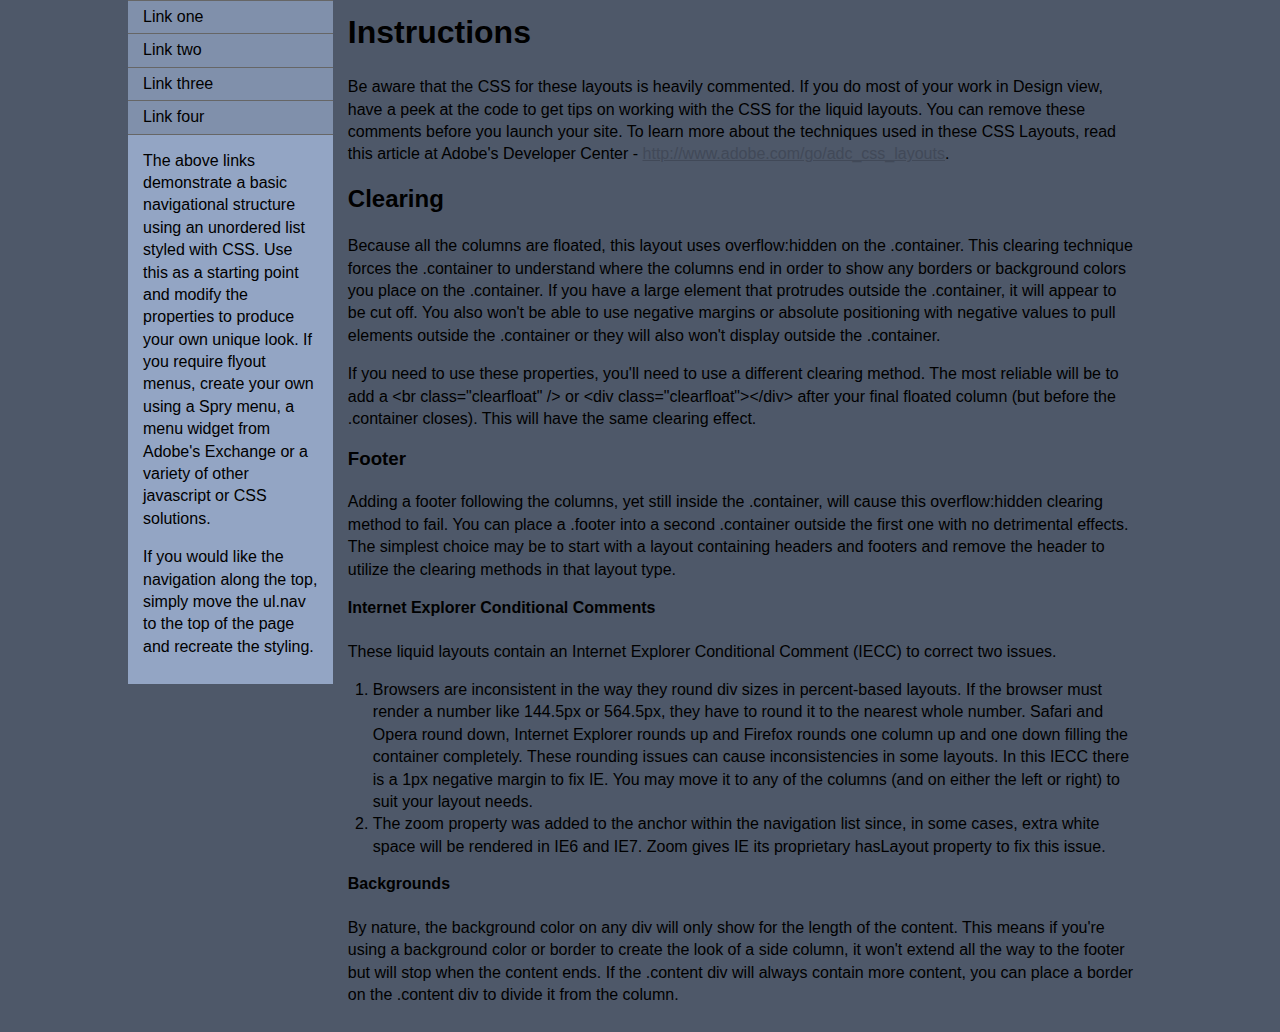
==== WPD/index.html @ c45d17a8 "Put my sandbox stuff on github." ====
<!doctype html>
<html>
<head>
<meta charset="utf-8">
<title>Untitled Document</title>
<style>
.content { margin-right: -1px; } /* this 1px negative margin can be placed on any of the columns in this layout with the same corrective effect. */
ul.nav a { zoom: 1; }  /* the zoom property gives IE the hasLayout trigger it needs to correct extra whiltespace between the links */
</style>
<link href="main.css" rel="stylesheet" type="text/css">
<![endif]-->
</head>

<body>

<div class="container">
  <div class="sidebar1">
    <ul class="nav">
      <li><a href="#">Link one</a></li>
      <li><a href="#">Link two</a></li>
      <li><a href="#">Link three</a></li>
      <li><a href="#">Link four</a></li>
    </ul>
    <p> The above links demonstrate a basic navigational structure using an unordered list styled with CSS. Use this as a starting point and modify the properties to produce your own unique look. If you require flyout menus, create your own using a Spry menu, a menu widget from Adobe's Exchange or a variety of other javascript or CSS solutions.</p>
    <p>If you would like the navigation along the top, simply move the ul.nav to the top of the page and recreate the styling.</p>
    <!-- end .sidebar1 --></div>
  <div class="content">
    <h1>Instructions</h1>
    <p>Be aware that the CSS for these layouts is heavily commented. If you do most of your work in Design view, have a peek at the code to get tips on working with the CSS for the liquid layouts. You can remove these comments before you launch your site. To learn more about the techniques used in these CSS Layouts, read this article at Adobe's Developer Center - <a href="http://www.adobe.com/go/adc_css_layouts">http://www.adobe.com/go/adc_css_layouts</a>.</p>
    <h2>Clearing</h2>
    <p>Because all the columns are floated, this layout uses overflow:hidden on the .container. This clearing technique forces the .container to understand where the columns end in order to show any borders or background colors you place on the .container. If you have a large element that protrudes outside the .container, it will appear to be cut off. You also won't be able to use negative margins or absolute positioning with negative values to pull elements outside the .container or they will also won't display outside the .container.</p>
    <p>If you need to use these properties, you'll need to use a different clearing method. The most reliable will be to add a &lt;br class=&quot;clearfloat&quot; /&gt; or &lt;div  class=&quot;clearfloat&quot;&gt;&lt;/div&gt; after your final floated column (but before the .container closes). This will have the same clearing effect.</p>
    <h3>Footer</h3>
    <p>Adding a footer following the columns, yet still inside the .container, will cause this overflow:hidden clearing method to fail. You can place a .footer into a second .container outside the first one with no detrimental effects. The simplest choice may be to start with a layout containing headers and footers and remove the header to utilize the clearing methods in that layout type.</p>
    <h4>Internet Explorer Conditional Comments</h4>
    <p>These liquid layouts contain an Internet Explorer Conditional Comment (IECC) to correct two issues. </p>
    <ol>
      <li>Browsers are inconsistent in the way they round div sizes in percent-based layouts. If the browser must render a number like 144.5px or 564.5px, they have to round it to the nearest whole number. Safari and Opera round down, Internet Explorer rounds up and Firefox rounds one column up and one down filling the container completely. These rounding issues can cause inconsistencies in some layouts. In this IECC there is a 1px negative margin to fix IE. You may move it to any of the columns (and on either the left or right) to suit your layout needs.</li>
      <li>The zoom property was added to the anchor within the navigation list since, in some cases, extra white space will be rendered in IE6 and IE7. Zoom gives IE its proprietary hasLayout property to fix this issue.</li>
    </ol>
    <h4>Backgrounds</h4>
    <p>By nature, the background color on any div will only show for the length of the content. This means if you're using a background color or border to create the look of a side column, it won't extend all the way to the footer but will stop when the content ends. If the .content div will always contain more content, you can place a border on the .content div to divide it from the column.</p>
    <!-- end .content --></div>
  <!-- end .container --></div>
</body>
</html>
---- WPD/main.css ----
@charset "utf-8";
body {
	font: 100%/1.4 Verdana, Arial, Helvetica, sans-serif;
	background-color: #4E5869;
	margin: 0;
	padding: 0;
	color: #000;
}

/* ~~ Element/tag selectors ~~ */
ul, ol, dl { /* Due to variations between browsers, it's best practices to zero padding and margin on lists. For consistency, you can either specify the amounts you want here, or on the list items (LI, DT, DD) they contain. Remember that what you do here will cascade to the .nav list unless you write a more specific selector. */
	padding: 0;
	margin: 0;
}
h1, h2, h3, h4, h5, h6, p {
	margin-top: 0;	 /* removing the top margin gets around an issue where margins can escape from their containing div. The remaining bottom margin will hold it away from any elements that follow. */
	padding-right: 15px;
	padding-left: 15px; /* adding the padding to the sides of the elements within the divs, instead of the divs themselves, gets rid of any box model math. A nested div with side padding can also be used as an alternate method. */
}
a img { /* this selector removes the default blue border displayed in some browsers around an image when it is surrounded by a link */
	border: none;
}

/* ~~ Styling for your site's links must remain in this order - including the group of selectors that create the hover effect. ~~ */
a:link {
	color:#414958;
	text-decoration: underline; /* unless you style your links to look extremely unique, it's best to provide underlines for quick visual identification */
}
a:visited {
	color: #4E5869;
	text-decoration: underline;
}
a:hover, a:active, a:focus { /* this group of selectors will give a keyboard navigator the same hover experience as the person using a mouse. */
	text-decoration: none;
}

/* ~~ this container surrounds all other divs giving them their percentage-based width ~~ */
.container {
	width: 80%;
	max-width: 1260px;/* a max-width may be desirable to keep this layout from getting too wide on a large monitor. This keeps line length more readable. IE6 does not respect this declaration. */
	min-width: 780px;/* a min-width may be desirable to keep this layout from getting too narrow. This keeps line length more readable in the side columns. IE6 does not respect this declaration. */
	background-color: #FFF;
	margin: 0 auto; /* the auto value on the sides, coupled with the width, centers the layout. It is not needed if you set the .container's width to 100%. */
}

/* ~~ the header is not given a width. It will extend the full width of your layout. It contains an image placeholder that should be replaced with your own linked logo ~~ */
.header {
	background-color: #6F7D94;
}

/* ~~ These are the columns for the layout. ~~ 

1) Padding is only placed on the top and/or bottom of the divs. The elements within these divs have padding on their sides. This saves you from any "box model math". Keep in mind, if you add any side padding or border to the div itself, it will be added to the width you define to create the *total* width. You may also choose to remove the padding on the element in the div and place a second div within it with no width and the padding necessary for your design.

2) No margin has been given to the columns since they are all floated. If you must add margin, avoid placing it on the side you're floating toward (for example: a right margin on a div set to float right). Many times, padding can be used instead. For divs where this rule must be broken, you should add a "display:inline" declaration to the div's rule to tame a bug where some versions of Internet Explorer double the margin.

3) Since classes can be used multiple times in a document (and an element can also have multiple classes applied), the columns have been assigned class names instead of IDs. For example, two sidebar divs could be stacked if necessary. These can very easily be changed to IDs if that's your preference, as long as you'll only be using them once per document.

4) If you prefer your nav on the right instead of the left, simply float these columns the opposite direction (all right instead of all left) and they'll render in reverse order. There's no need to move the divs around in the HTML source.

*/
.sidebar1 {
	float: left;
	width: 20%;
	background-color: #93A5C4;
	padding-bottom: 10px;
}
.content {
	padding: 10px 0;
	width: 80%;
	float: left;
}

/* ~~ This grouped selector gives the lists in the .content area space ~~ */
.content ul, .content ol { 
	padding: 0 15px 15px 40px; /* this padding mirrors the right padding in the headings and paragraph rule above. Padding was placed on the bottom for space between other elements on the lists and on the left to create the indention. These may be adjusted as you wish. */
}

/* ~~ The navigation list styles (can be removed if you choose to use a premade flyout menu like Spry) ~~ */
ul.nav {
	list-style: none; /* this removes the list marker */
	border-top: 1px solid #666; /* this creates the top border for the links - all others are placed using a bottom border on the LI */
	margin-bottom: 15px; /* this creates the space between the navigation on the content below */
}
ul.nav li {
	border-bottom: 1px solid #666; /* this creates the button separation */
}
ul.nav a, ul.nav a:visited { /* grouping these selectors makes sure that your links retain their button look even after being visited */
	padding: 5px 5px 5px 15px;
	display: block; /* this gives the link block properties causing it to fill the whole LI containing it. This causes the entire area to react to a mouse click. */
	text-decoration: none;
	background-color: #8090AB;
	color: #000;
}
ul.nav a:hover, ul.nav a:active, ul.nav a:focus { /* this changes the background and text color for both mouse and keyboard navigators */
	background-color: #6F7D94;
	color: #FFF;
}

/* ~~ The footer ~~ */
.footer {
	padding: 10px 0;
	background-color: #6F7D94;
	position: relative;/* this gives IE6 hasLayout to properly clear */
	clear: both; /* this clear property forces the .container to understand where the columns end and contain them */
}

/* ~~ miscellaneous float/clear classes ~~ */
.fltrt {  /* this class can be used to float an element right in your page. The floated element must precede the element it should be next to on the page. */
	float: right;
	margin-left: 8px;
}
.fltlft { /* this class can be used to float an element left in your page. The floated element must precede the element it should be next to on the page. */
	float: left;
	margin-right: 8px;
}
.clearfloat { /* this class can be placed on a <br /> or empty div as the final element following the last floated div (within the #container) if the #footer is removed or taken out of the #container */
	clear:both;
	height:0;
	font-size: 1px;
	line-height: 0px;
}
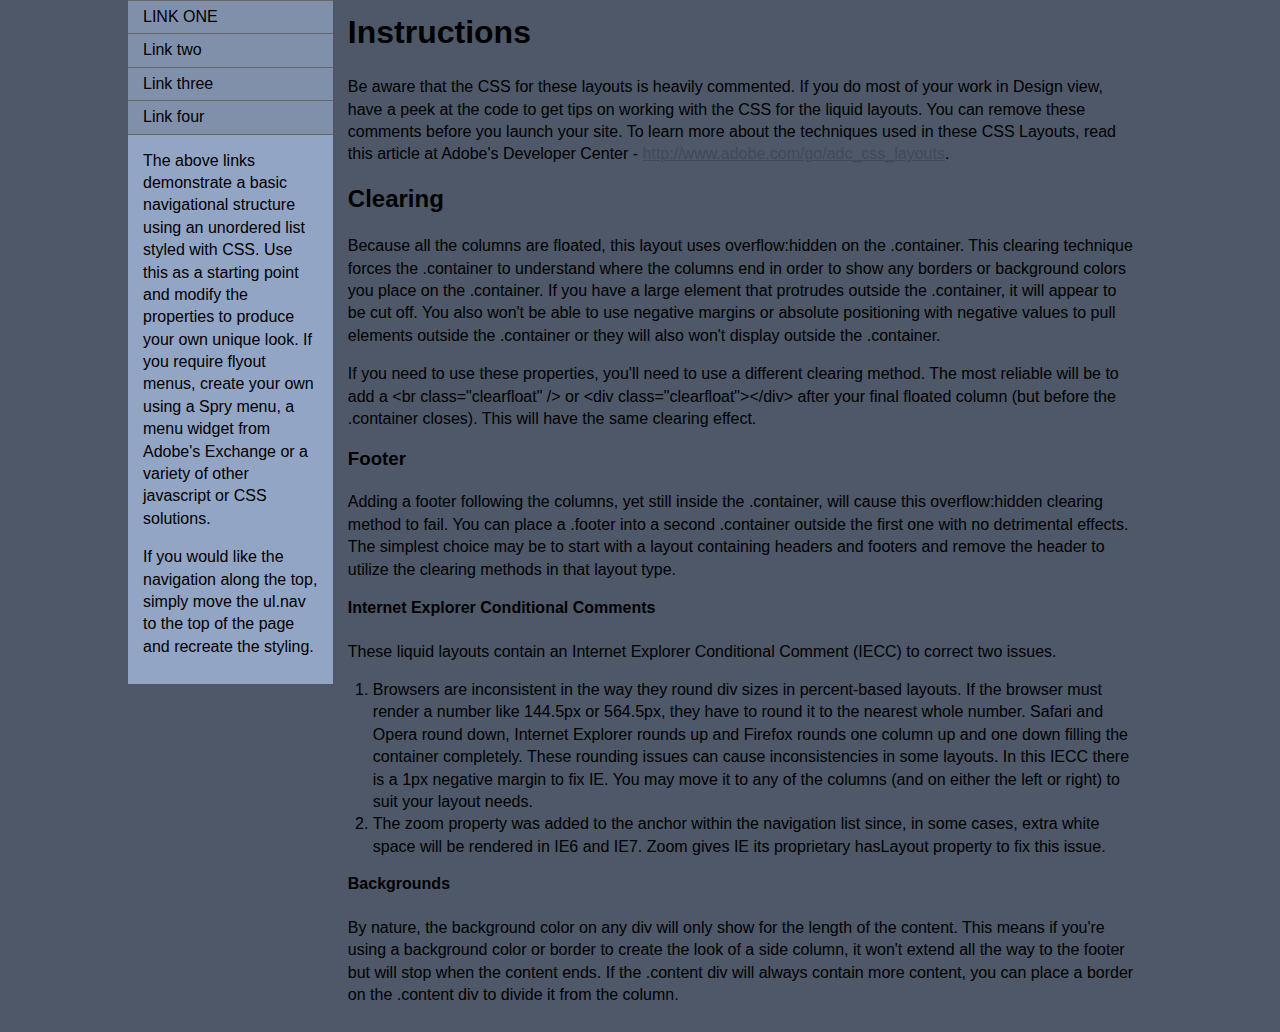
==== commit dfbbf4db: "Added an image." ====
--- a/WPD/index.html
+++ b/WPD/index.html
@@ -16,8 +16,8 @@
 <div class="container">
   <div class="sidebar1">
     <ul class="nav">
-      <li><a href="#">Link one</a></li>
-      <li><a href="#">Link two</a></li>
+      <li><a href="sub1/index.html">LINK ONE</a></li>
+      <li><a href="sub2/index.html">Link two</a></li>
       <li><a href="#">Link three</a></li>
       <li><a href="#">Link four</a></li>
     </ul>
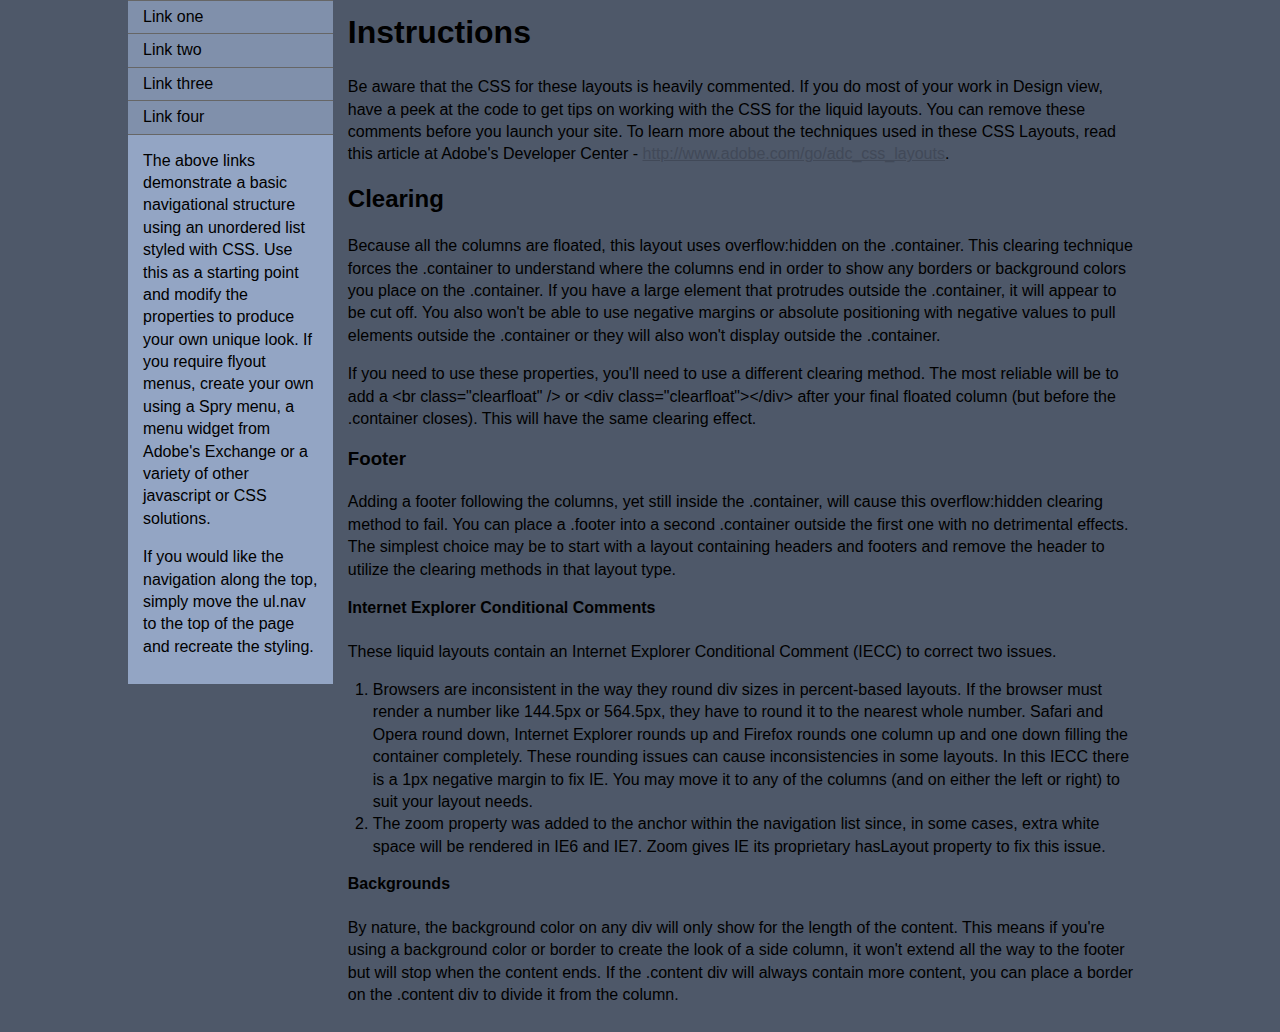
==== commit 31ddd109: "154615" ====
--- a/WPD/index.html
+++ b/WPD/index.html
@@ -16,7 +16,7 @@
 <div class="container">
   <div class="sidebar1">
     <ul class="nav">
-      <li><a href="sub1/index.html">LINK ONE</a></li>
+      <li><a href="sub1/index.html">Link one</a></li>
       <li><a href="sub2/index.html">Link two</a></li>
       <li><a href="#">Link three</a></li>
       <li><a href="#">Link four</a></li>
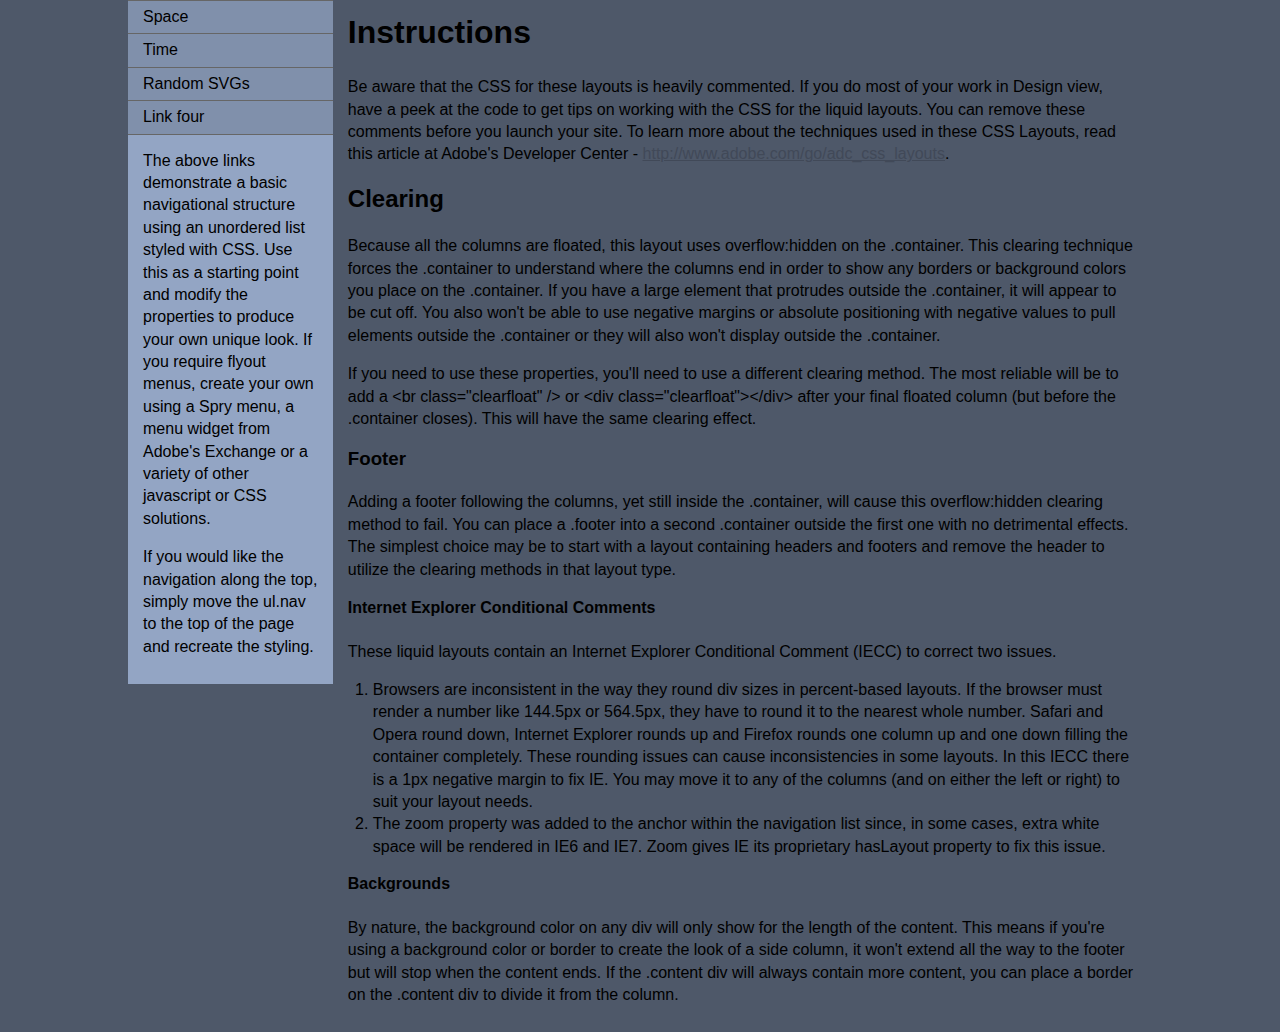
==== commit cd6fe4dc: "hello" ====
--- a/WPD/index.html
+++ b/WPD/index.html
@@ -16,9 +16,9 @@
 <div class="container">
   <div class="sidebar1">
     <ul class="nav">
-      <li><a href="sub1/index.html">Link one</a></li>
-      <li><a href="sub2/index.html">Link two</a></li>
-      <li><a href="#">Link three</a></li>
+      <li><a href="sub1/index.html">Space</a></li>
+      <li><a href="sub2/index.html">Time</a></li>
+      <li><a href="svg/coffee_consumption.html">Random SVGs</a></li>
       <li><a href="#">Link four</a></li>
     </ul>
     <p> The above links demonstrate a basic navigational structure using an unordered list styled with CSS. Use this as a starting point and modify the properties to produce your own unique look. If you require flyout menus, create your own using a Spry menu, a menu widget from Adobe's Exchange or a variety of other javascript or CSS solutions.</p>
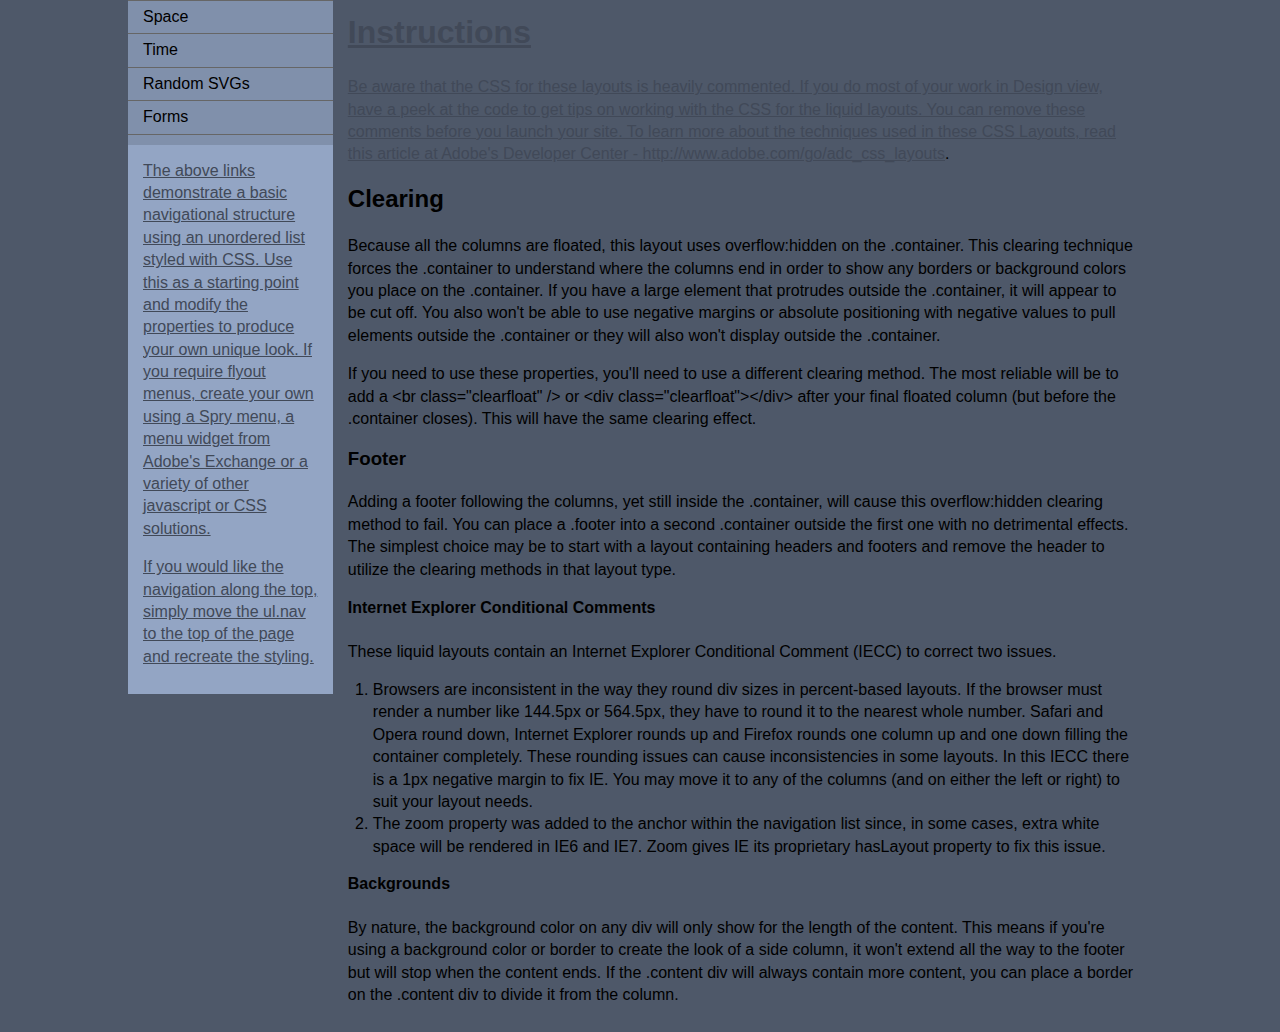
==== commit 13fc6391: "Yay" ====
--- a/WPD/index.html
+++ b/WPD/index.html
@@ -19,7 +19,7 @@
       <li><a href="sub1/index.html">Space</a></li>
       <li><a href="sub2/index.html">Time</a></li>
       <li><a href="svg/coffee_consumption.html">Random SVGs</a></li>
-      <li><a href="#">Link four</a></li>
+      <li class="link"><a href="../forms/form.html">Forms</li>
     </ul>
     <p> The above links demonstrate a basic navigational structure using an unordered list styled with CSS. Use this as a starting point and modify the properties to produce your own unique look. If you require flyout menus, create your own using a Spry menu, a menu widget from Adobe's Exchange or a variety of other javascript or CSS solutions.</p>
     <p>If you would like the navigation along the top, simply move the ul.nav to the top of the page and recreate the styling.</p>
